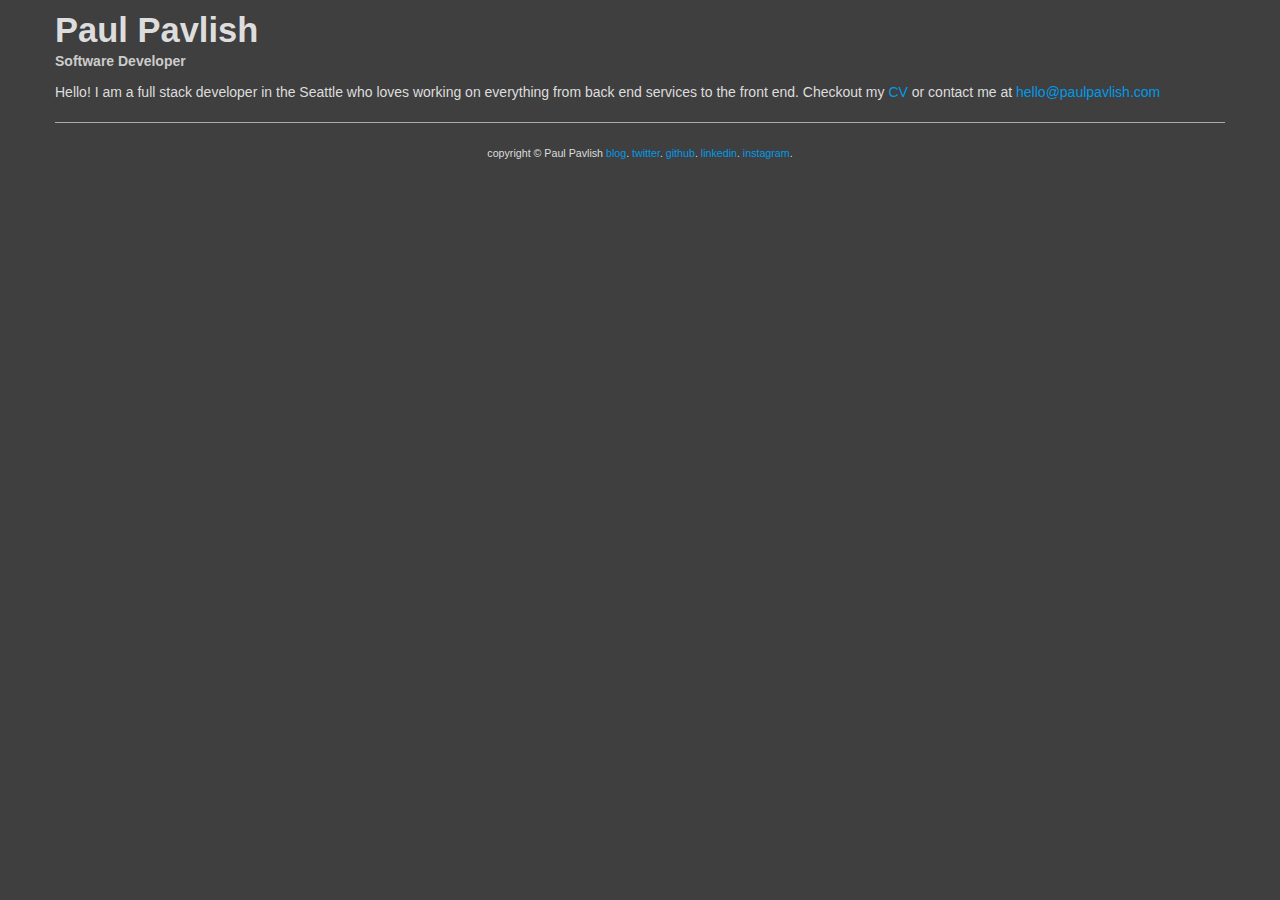
==== index.html @ b1cd7ed6 "Initial commit changes for www" ====
<!DOCTYPE html PUBLIC "-//W3C//DTD XHTML 1.1//EN"
	"http://www.w3.org/TR/xhtml11/DTD/xhtml11.dtd">
<html xmlns="http://www.w3.org/1999/xhtml" xml:lang="en">
<head>
	<title>Paul Pavlish | Developer</title>
	<meta http-equiv="Content-type" content="text/html; charset=utf-8" />
    <meta name="viewport" content="width=device-width, initial-scale=1.0">
	<link rel="icon" type="image/png" href="favicon.ico" />
	<link rel="stylesheet" type="text/css" href="css/bootstrap.css" media="screen">
	<link rel="stylesheet" type="text/css" href="css/screen.css" media="screen,projection" />


<script type="text/javascript">
  // Google Analytics
  var _gaq = _gaq || [];
  _gaq.push(['_setAccount', 'UA-42521104-1']);
  _gaq.push(['_trackPageview']);

  (function() {
    var ga = document.createElement('script'); ga.type = 'text/javascript'; ga.async = true;
    ga.src = ('https:' == document.location.protocol ? 'https://ssl' : 'http://www') + '.google-analytics.com/ga.js';
    var s = document.getElementsByTagName('script')[0]; s.parentNode.insertBefore(ga, s);
  })();
</script>
</head>
</head>
<body>
	<div class="container">
		<h1 id="title"><a href="/">Paul Pavlish</a><div id="subtitle">Software Developer</div></h1>
		<p>Hello! I am a full stack developer in the Seattle who loves working on everything from back end services to the front end. Checkout my <a href="cv">CV</a> or contact me at <a href="mailto:hello@paulpavlish.com">hello@paulpavlish.com</a></p>
		<div class="page-divider"></div>

	</div>
	<div id="footer">
		<p>copyright &copy; Paul Pavlish <a href="http://blog.paulpavlish.com">blog</a>. <a href="http://twitter.com/paulpavlish">twitter</a>. <a href="http://github.com/paulsaccount">github</a>. <a href="http://www.linkedin.com/in/paulpavlish">linkedin</a>. <a href="http://instagram.com/paulpavlish">instagram</a>.</p>
	</div>
</body>
</html>
---- css/screen.css ----
.product@font-face
{
font-family: HelveticaNeueLight;
src: url('fonts/HelveticaNeue-Light.ttf'),
     url('fonts/HelveticaNeue-Light.eot'); /* IE9 */
}

p {
	color: #dddddd;
}

h1 a {
	color: #dddddd;
	text-decoration: none;
}

h1 a:hover {
	color: #dddddd;
}

div#subtitle {
	/*width: 430px;*/
	color: #ccc;
	font-size: 14px;
	line-height: 1.6em;
}

a {
	color: #009ae9;
	text-decoration: none;
} 

div#footer {
	color: #999;
	text-align: center;
	width: 100%;
	font-size: 8pt;
	padding-bottom: 20px;
}

/* Products */
.product {
	margin: 30px auto 35px auto;
	background: #ECECEC  top left repeat-y;
	padding: 15px 18px;
	position: relative;
	font-size: 13px;
	-moz-border-radius: 10px;
	-webkit-border-radius: 10;
	border-radius: 10px;
	min-height: 125px;
}

.product p, .product h2 {
	margin: 0;
	padding: 0;
}

.product-description {
	color: #3F3F3F;
}

.hero-unit .product-description {
	font-size: 14px;
}


.product-image {
	padding-bottom: 20px;
}

.product-image img {
	width: 75px;
	height: 75px;
	float: left;
	padding: 0 15px 0 0;
}
.hero-unit .product-title {
	font-weight: normal;
	font-size: 18pt;
}
.hero-unit .product-tag-line {
	float: right;
	background: #222;
	padding: 0px 10px 2px 10px;
	margin-top: 2px;
	color: #aaa;
	font-size: 8pt;
	-moz-border-radius: 8px;
	-webkit-border-radius: 8px;
	border-radius: 8px;
}

.app-store-buttons {
	float: right;
	padding: 0px 10px 2px 10px;
	margin-top: 2px;
}

.page-divider {
	margin: 20px auto 20px auto;
	border-bottom: 1px solid #aaaaaa;
}
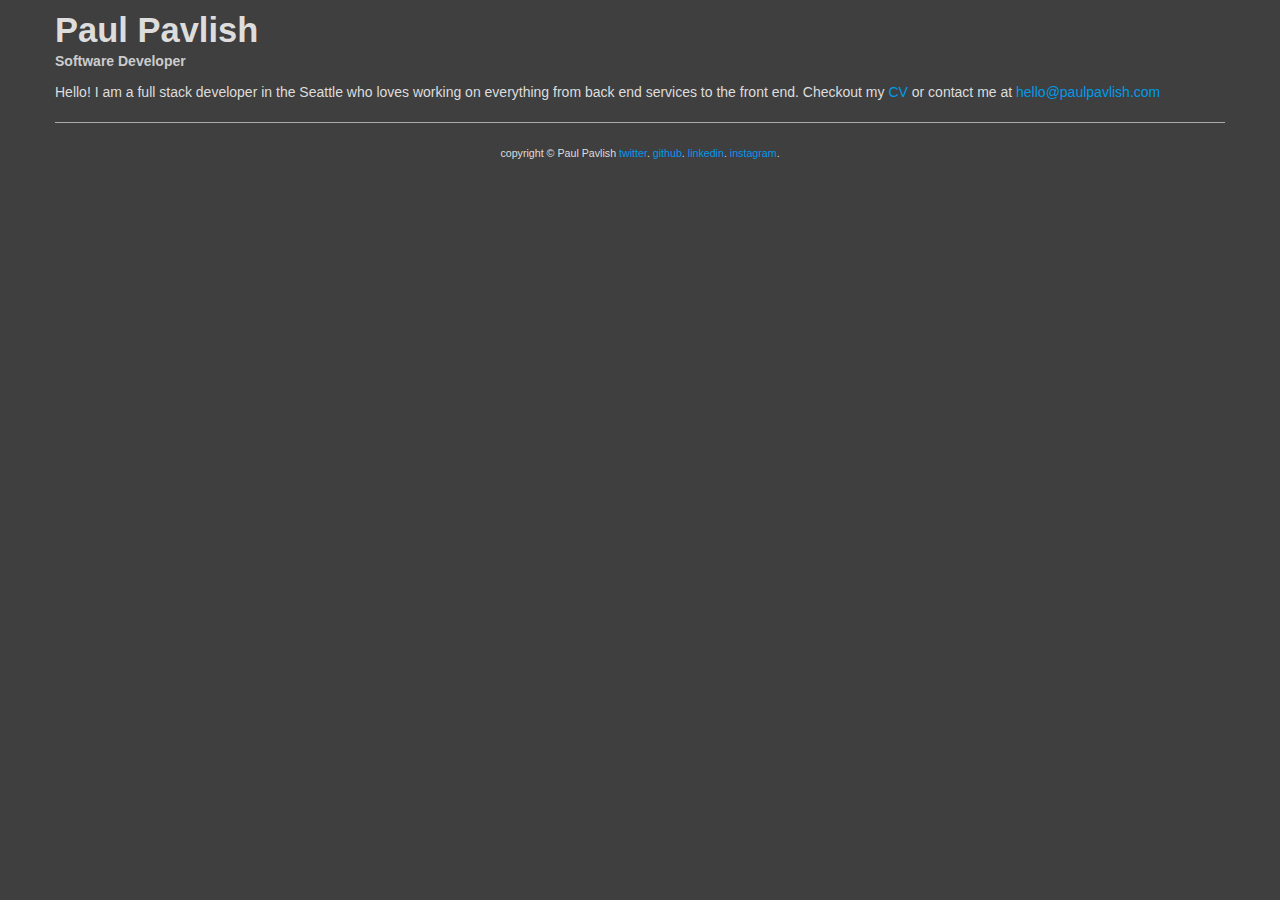
==== commit fdd3edfb: "Removing dead link" ====
--- a/index.html
+++ b/index.html
@@ -33,7 +33,7 @@
 
 	</div>
 	<div id="footer">
-		<p>copyright &copy; Paul Pavlish <a href="http://blog.paulpavlish.com">blog</a>. <a href="http://twitter.com/paulpavlish">twitter</a>. <a href="http://github.com/paulsaccount">github</a>. <a href="http://www.linkedin.com/in/paulpavlish">linkedin</a>. <a href="http://instagram.com/paulpavlish">instagram</a>.</p>
+		<p>copyright &copy; Paul Pavlish <a href="http://twitter.com/paulpavlish">twitter</a>. <a href="http://github.com/paulsaccount">github</a>. <a href="http://www.linkedin.com/in/paulpavlish">linkedin</a>. <a href="http://instagram.com/paulpavlish">instagram</a>.</p>
 	</div>
 </body>
 </html>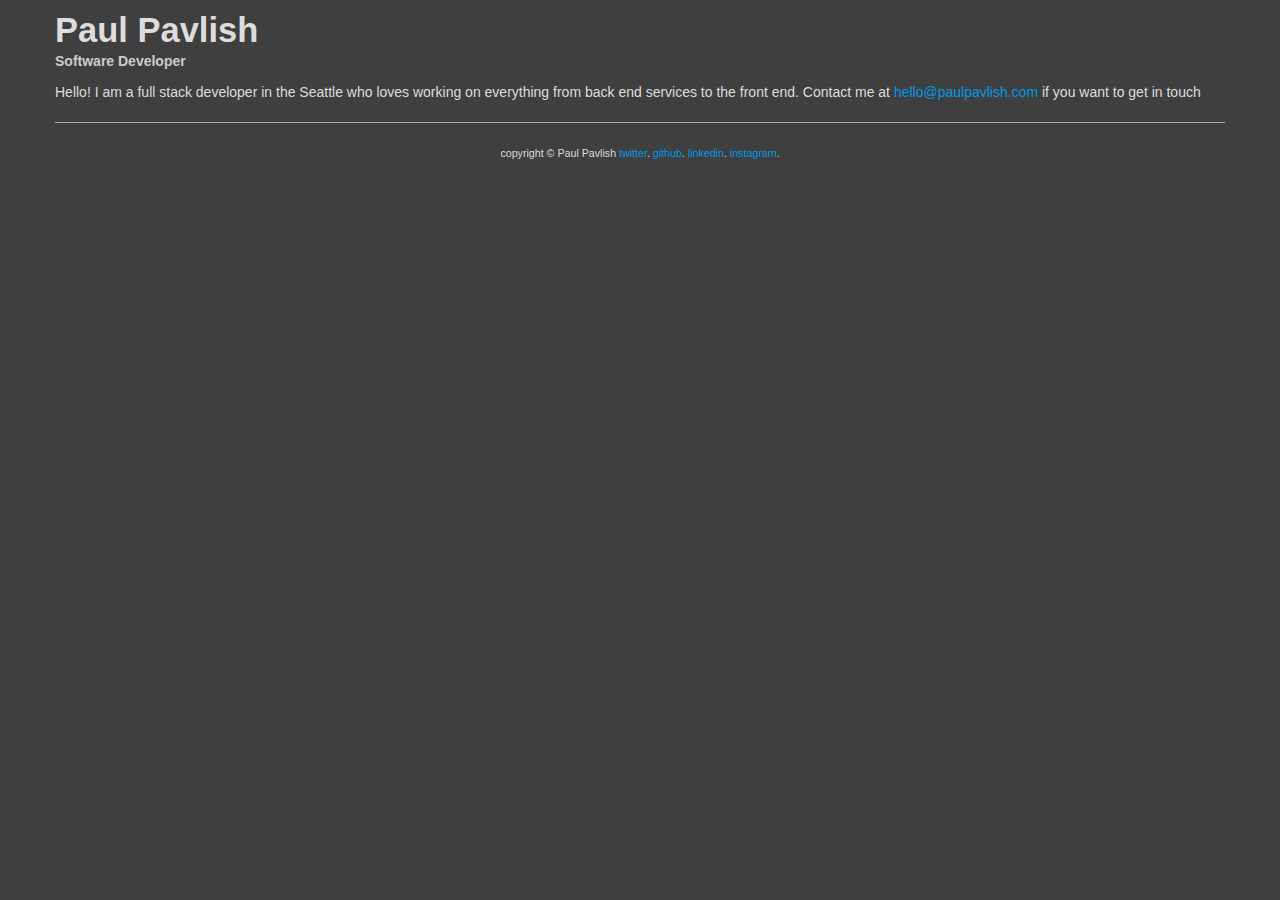
==== commit 4627eb56: "Updating website with the correct information" ====
--- a/index.html
+++ b/index.html
@@ -28,7 +28,7 @@
 <body>
 	<div class="container">
 		<h1 id="title"><a href="/">Paul Pavlish</a><div id="subtitle">Software Developer</div></h1>
-		<p>Hello! I am a full stack developer in the Seattle who loves working on everything from back end services to the front end. Checkout my <a href="cv">CV</a> or contact me at <a href="mailto:hello@paulpavlish.com">hello@paulpavlish.com</a></p>
+		<p>Hello! I am a full stack developer in the Seattle who loves working on everything from back end services to the front end. Contact me at <a href="mailto:hello@paulpavlish.com">hello@paulpavlish.com</a> if you want to get in touch</p>
 		<div class="page-divider"></div>
 
 	</div>
